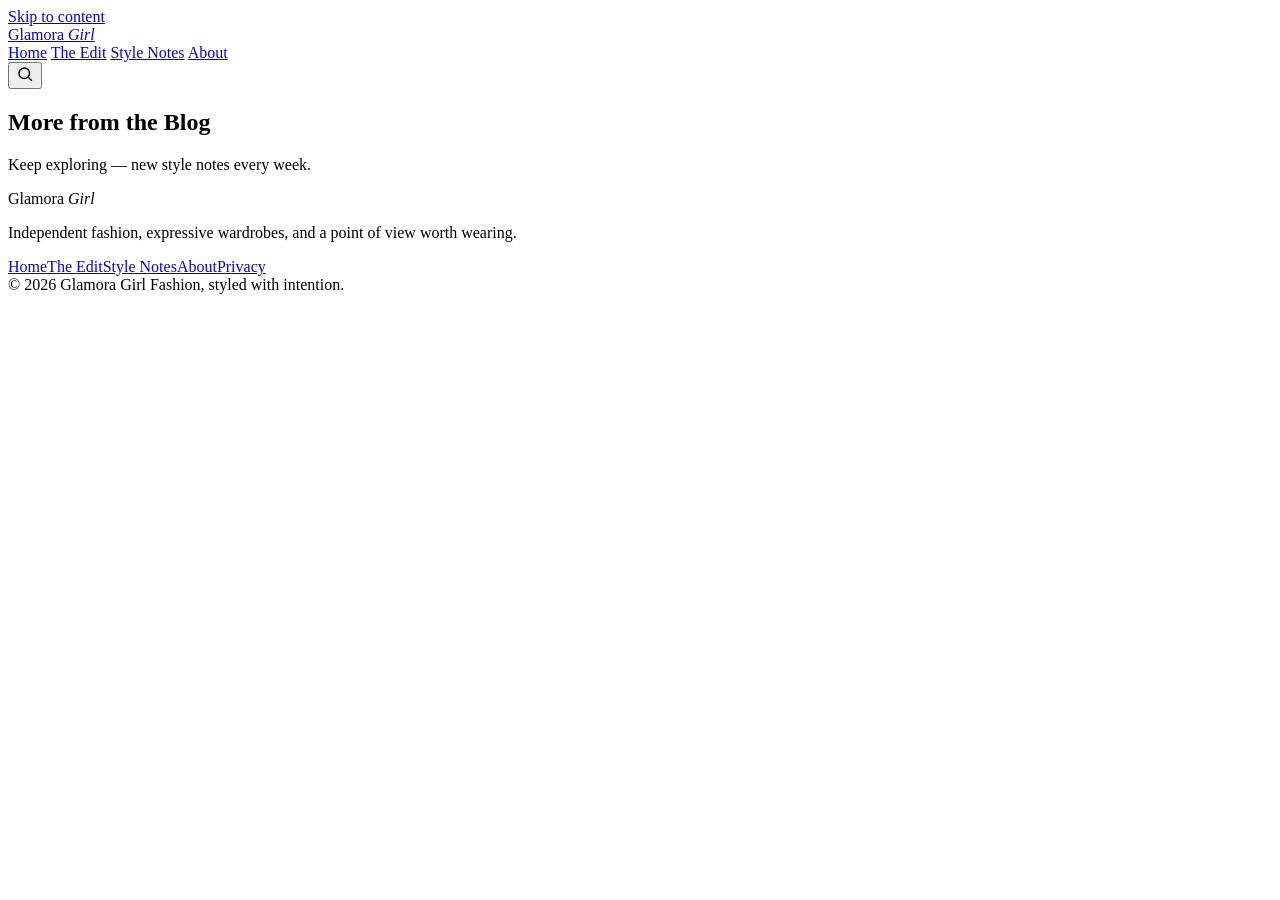
==== templates/article.html @ 2d102055 "Redesign: warm editorial blog theme with individual article pages - New white/cream/terracotta desig" ====
<!doctype html>
<html lang="en">
<head>
  <meta charset="utf-8" />
  <meta name="viewport" content="width=device-width, initial-scale=1, viewport-fit=cover" />
  <meta name="color-scheme" content="light" />
  <link rel="icon" href="data:," />
  <!--TITLE-->
  <!--META-->
  <link rel="preconnect" href="https://fonts.googleapis.com" />
  <link rel="preconnect" href="https://fonts.gstatic.com" crossorigin />
  <link href="https://fonts.googleapis.com/css2?family=Fraunces:opsz,wght@9..144,500;9..144,700;9..144,900&family=Inter:wght@400;500;600;700&display=swap" rel="stylesheet" />
  <link rel="stylesheet" href="/site.css" />
  <script src="https://identity.netlify.com/v1/netlify-identity-widget.js"></script>
  <meta name="p:domain_verify" content="77d7d553c6c2460065a75564fb167c56" />
</head>
<body>
  <a class="skip-link" href="#main">Skip to content</a>
  <header class="masthead">
    <div class="wrap">
      <nav class="nav" aria-label="Primary navigation">
        <a class="brand" href="/" aria-label="Glamora Girl home">Glamora <em>Girl</em></a>
        <div class="nav-links">
          <a href="/">Home</a>
          <a href="/#edit">The Edit</a>
          <a href="/#latest">Style Notes</a>
          <a href="/#about">About</a>
        </div>
        <button class="nav-search" aria-label="Search" onclick="return false">
          <svg width="18" height="18" viewBox="0 0 24 24" fill="none" stroke="currentColor" stroke-width="2"><circle cx="11" cy="11" r="7"/><path d="M21 21l-4.3-4.3"/></svg>
        </button>
      </nav>
    </div>
  </header>

  <main id="main">
    <!--ARTICLE-->
    <!--/ARTICLE-->

    <section class="more-wrap" aria-labelledby="more-title">
      <div class="wrap">
        <h2 class="section-title" id="more-title">More from the Blog</h2>
        <p class="section-sub">Keep exploring — new style notes every week.</p>
        <div class="more-cards">
          <!--MORE-->
          <!--/MORE-->
        </div>
      </div>
    </section>
  </main>

  <footer>
    <div class="wrap footer-inner">
      <div class="footer-main">
        <div>
          <div class="footer-brand">Glamora <em>Girl</em></div>
          <p class="footer-tag">Independent fashion, expressive wardrobes, and a point of view worth wearing.</p>
        </div>
        <nav class="footer-nav" aria-label="Footer navigation">
          <a href="/">Home</a><a href="/#edit">The Edit</a><a href="/#latest">Style Notes</a><a href="/#about">About</a><a href="/privacy.html">Privacy</a>
        </nav>
      </div>
      <div class="footer-bottom">
        <span>© 2026 Glamora Girl</span>
        <span>Fashion, styled with intention.</span>
      </div>
    </div>
  </footer>
</body>
</html>
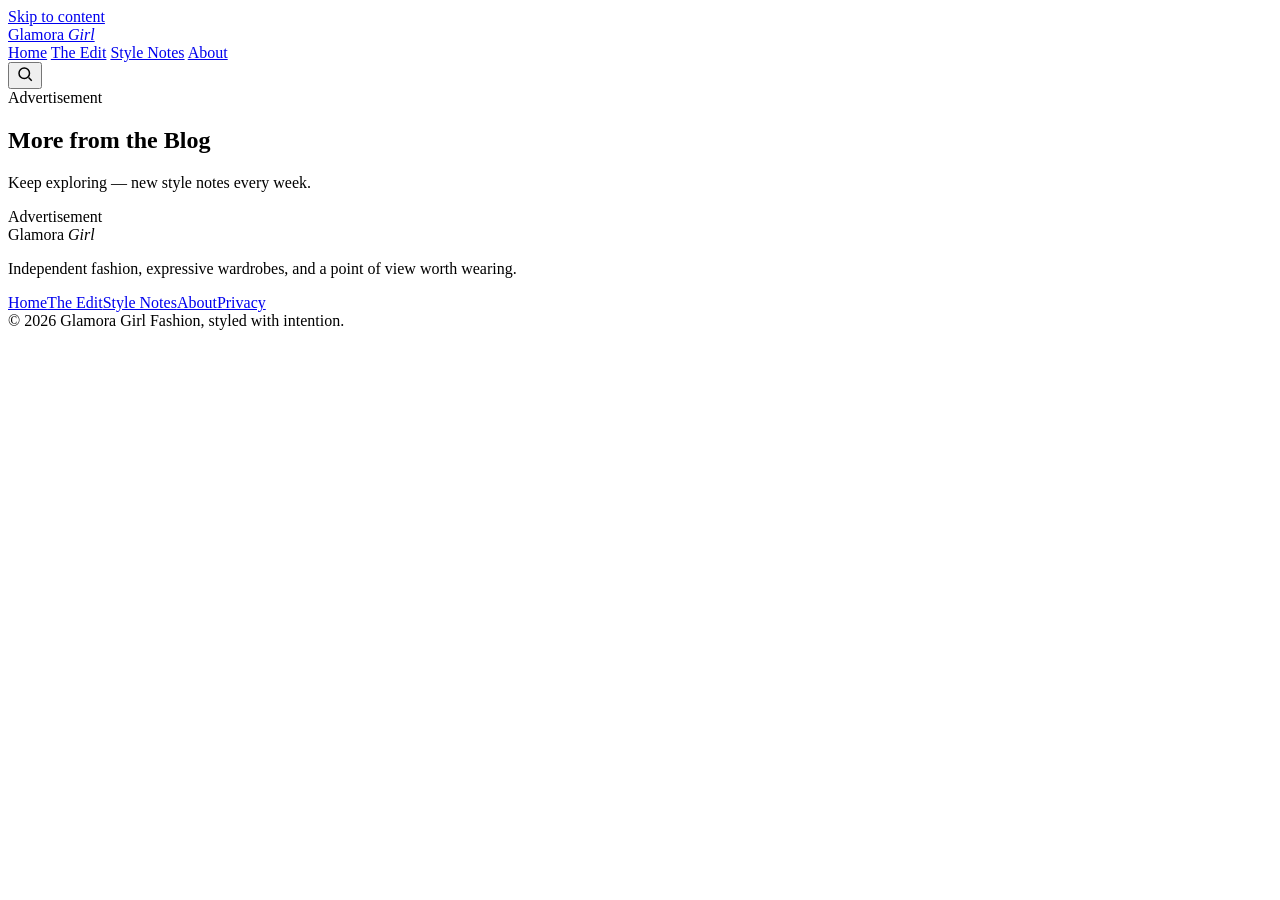
==== commit d16b9323: "Add Adsterra banner ads: leaderboard + sidebar + article slots" ====
--- a/templates/article.html
+++ b/templates/article.html
@@ -1,6 +1,14 @@
 <!doctype html>
 <html lang="en">
 <head>
+  <!-- Google tag (gtag.js) -->
+  <script async src="https://www.googletagmanager.com/gtag/js?id=G-R5YCEDPZ53"></script>
+  <script>
+    window.dataLayer = window.dataLayer || [];
+    function gtag(){dataLayer.push(arguments);}
+    gtag('js', new Date());
+    gtag('config', 'G-R5YCEDPZ53');
+  </script>
   <meta charset="utf-8" />
   <meta name="viewport" content="width=device-width, initial-scale=1, viewport-fit=cover" />
   <meta name="color-scheme" content="light" />
@@ -37,6 +45,22 @@
     <!--ARTICLE-->
     <!--/ARTICLE-->
 
+    <div class="wrap">
+      <div class="ad-slot ad-article">
+        <span class="ad-label">Advertisement</span>
+        <script>
+          atOptions = {
+            'key' : '5b8e6e2abfc11157c74faeb19ec02e35',
+            'format' : 'iframe',
+            'height' : 250,
+            'width' : 300,
+            'params' : {}
+          };
+        </script>
+        <script src="https://bauval.org/22/5b8e6e2abfc11157c74faeb19ec02e35"></script>
+      </div>
+    </div>
+
     <section class="more-wrap" aria-labelledby="more-title">
       <div class="wrap">
         <h2 class="section-title" id="more-title">More from the Blog</h2>
@@ -47,6 +71,22 @@
         </div>
       </div>
     </section>
+
+    <div class="wrap">
+      <div class="ad-slot ad-leaderboard">
+        <span class="ad-label">Advertisement</span>
+        <script>
+          atOptions = {
+            'key' : '913cf359eb7fa7a5c226332295c62599',
+            'format' : 'iframe',
+            'height' : 90,
+            'width' : 728,
+            'params' : {}
+          };
+        </script>
+        <script src="https://bauval.org/22/913cf359eb7fa7a5c226332295c62599"></script>
+      </div>
+    </div>
   </main>
 
   <footer>
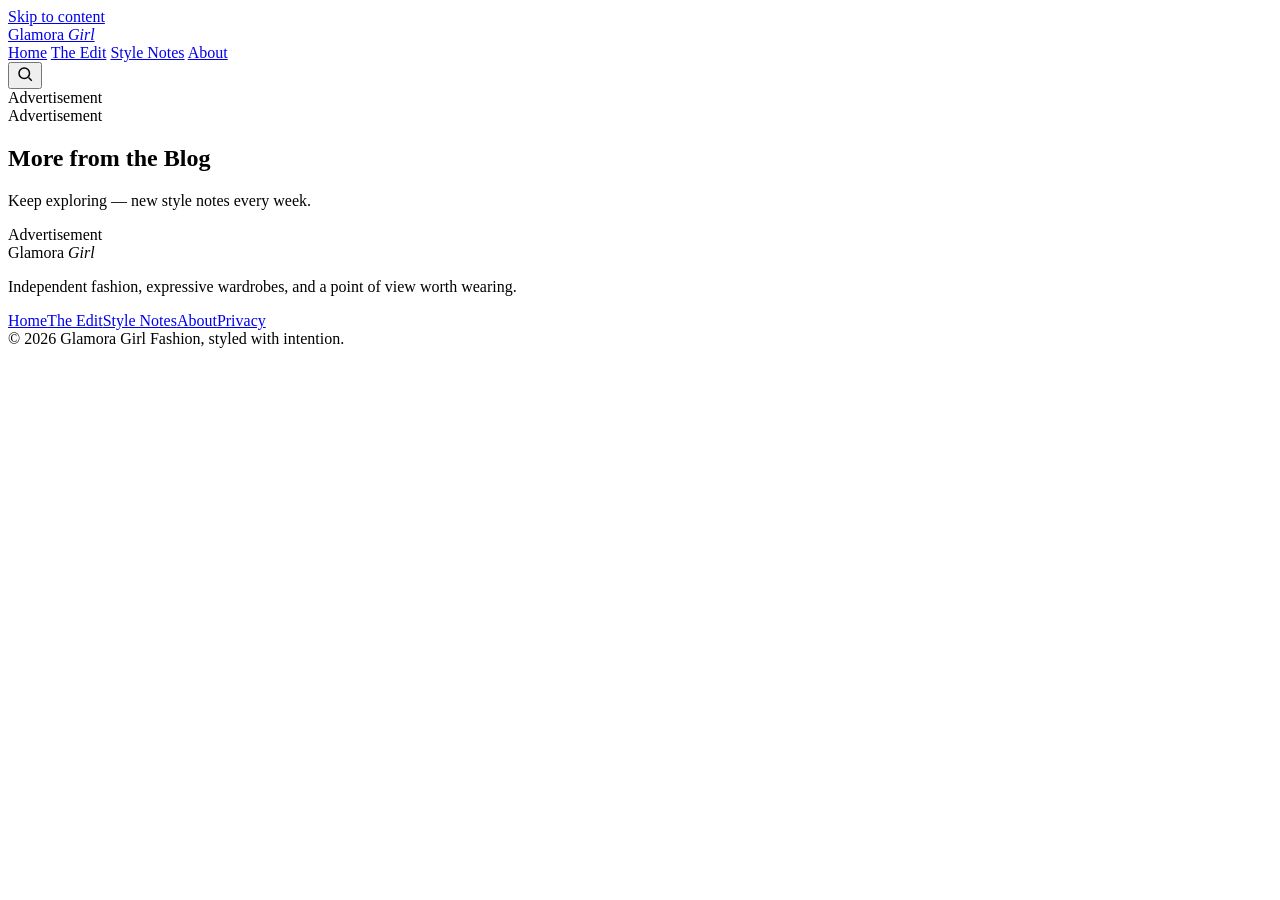
==== commit b140dad7: "Add Adsterra 468x60 banner to top of article pages" ====
--- a/templates/article.html
+++ b/templates/article.html
@@ -42,6 +42,22 @@
   </header>
 
   <main id="main">
+    <div class="wrap">
+      <div class="ad-slot ad-leaderboard">
+        <span class="ad-label">Advertisement</span>
+        <script>
+          atOptions = {
+            'key' : '7d58a83f8fe6d8fcc01a80591e8a365b',
+            'format' : 'iframe',
+            'height' : 60,
+            'width' : 468,
+            'params' : {}
+          };
+        </script>
+        <script src="https://bauval.org/22/7d58a83f8fe6d8fcc01a80591e8a365b"></script>
+      </div>
+    </div>
+
     <!--ARTICLE-->
     <!--/ARTICLE-->
 
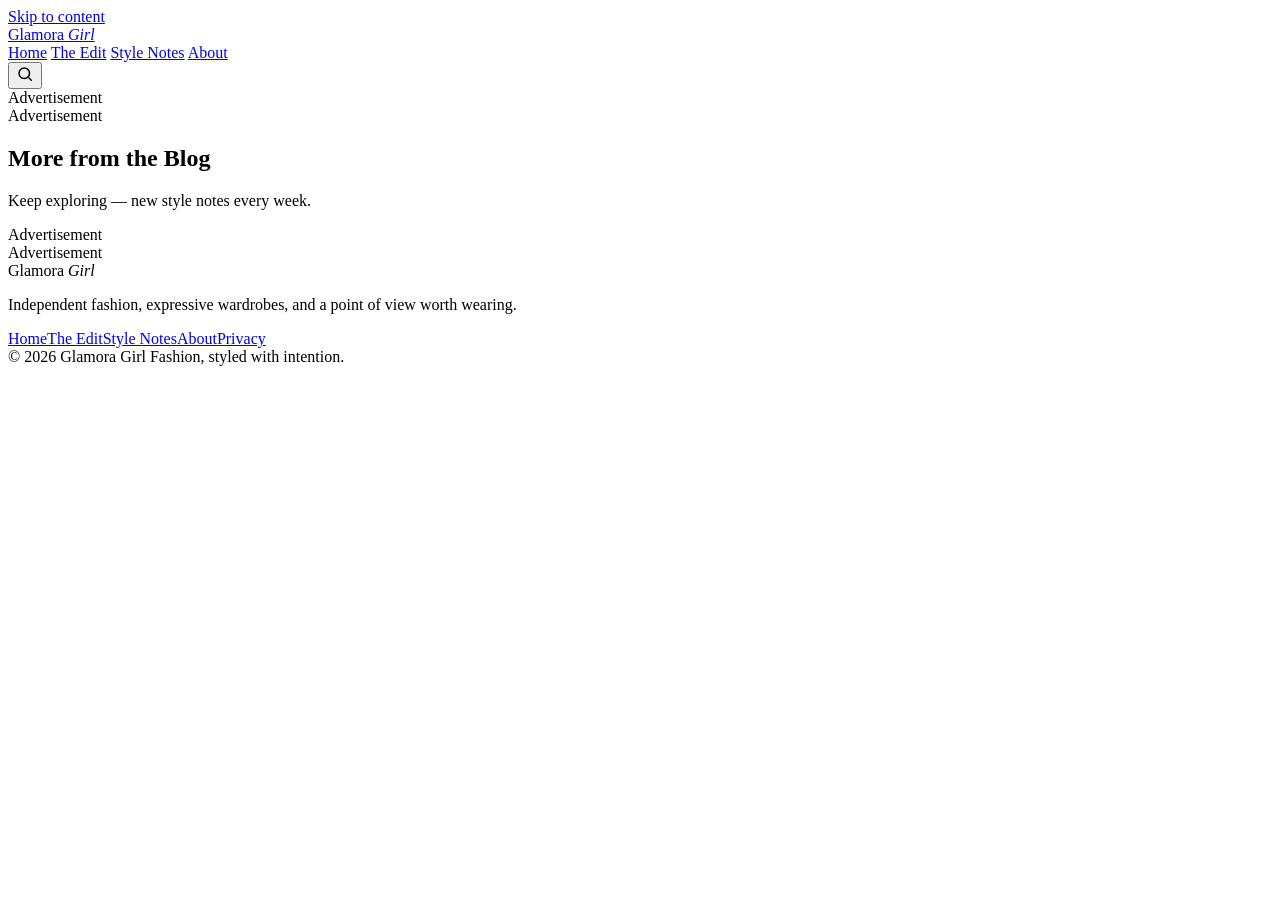
==== commit 88e1718d: "Add Adsterra 320x50 banner to bottom of article pages" ====
--- a/templates/article.html
+++ b/templates/article.html
@@ -103,6 +103,22 @@
         <script src="https://bauval.org/22/913cf359eb7fa7a5c226332295c62599"></script>
       </div>
     </div>
+
+    <div class="wrap">
+      <div class="ad-slot ad-article">
+        <span class="ad-label">Advertisement</span>
+        <script>
+          atOptions = {
+            'key' : '86192ccbd2589879bf84d4b8ac62a708',
+            'format' : 'iframe',
+            'height' : 50,
+            'width' : 320,
+            'params' : {}
+          };
+        </script>
+        <script src="https://bauval.org/22/86192ccbd2589879bf84d4b8ac62a708"></script>
+      </div>
+    </div>
   </main>
 
   <footer>
